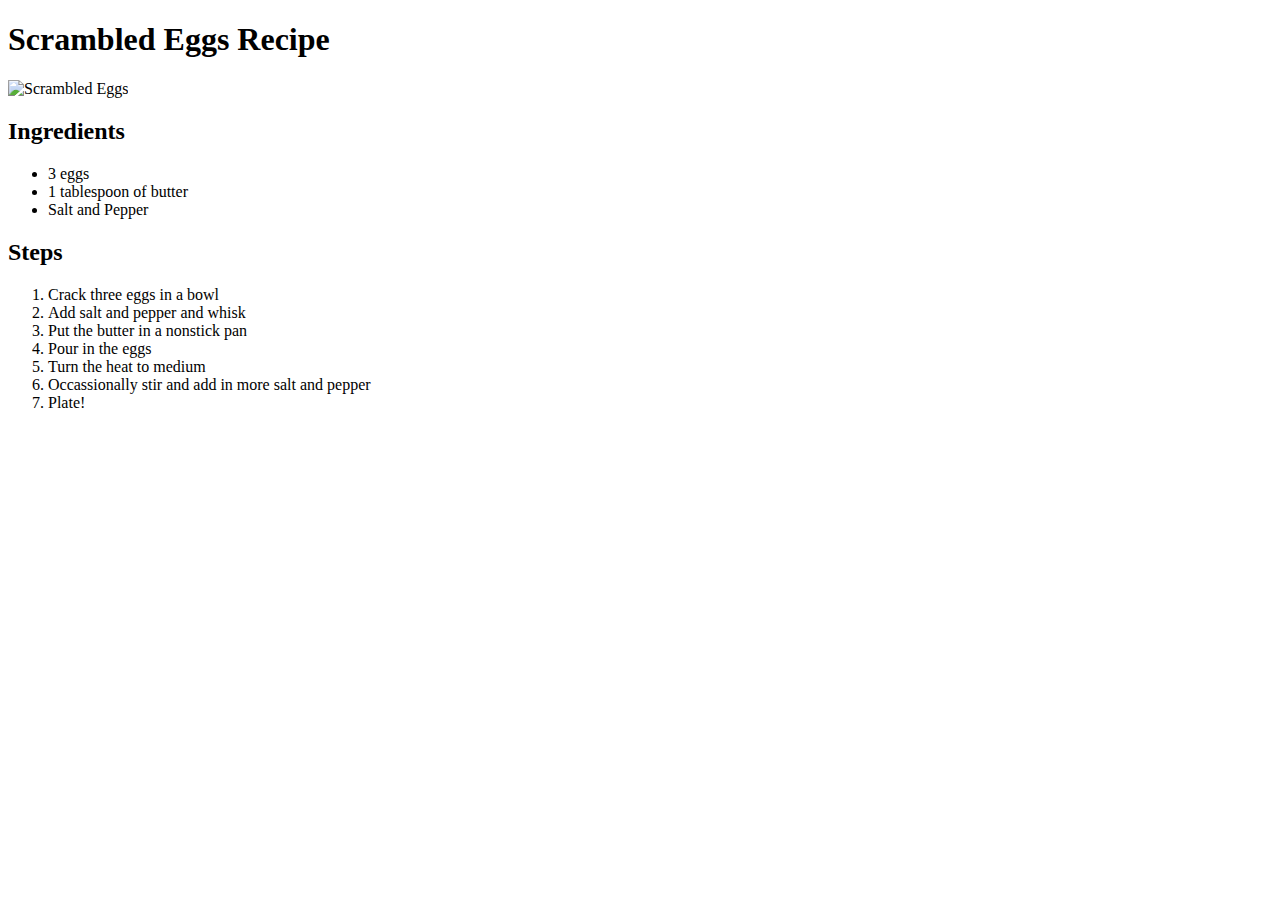
==== recipes/scrambled-eggs.html @ e9fa95ec "scrambled eggs recipe added" ====
<!DOCTYPE html>
<html lang="en">
<head>
    <meta charset="UTF-8">
    <title>Scrambled Eggs Recipe</title>
</head>
<body>
    <h1>Scrambled Eggs Recipe</h1>
    <img src="images/eggs.jpg" alt="Scrambled Eggs">
    <h2>Ingredients</h2>
    <ul>
        <li>3 eggs</li>
        <li>1 tablespoon of butter</li>
        <li>Salt and Pepper</li>
    </ul>
    <h2>Steps</h2>
    <ol>
        <li>Crack three eggs in a bowl</li>
        <li>Add salt and pepper and whisk</li>
        <li>Put the butter in a nonstick pan</li>
        <li>Pour in the eggs</li>
        <li>Turn the heat to medium</li>
        <li>Occassionally stir and add in more salt and pepper</li>
        <li>Plate!</li>
    </ol>
</body>
</html>
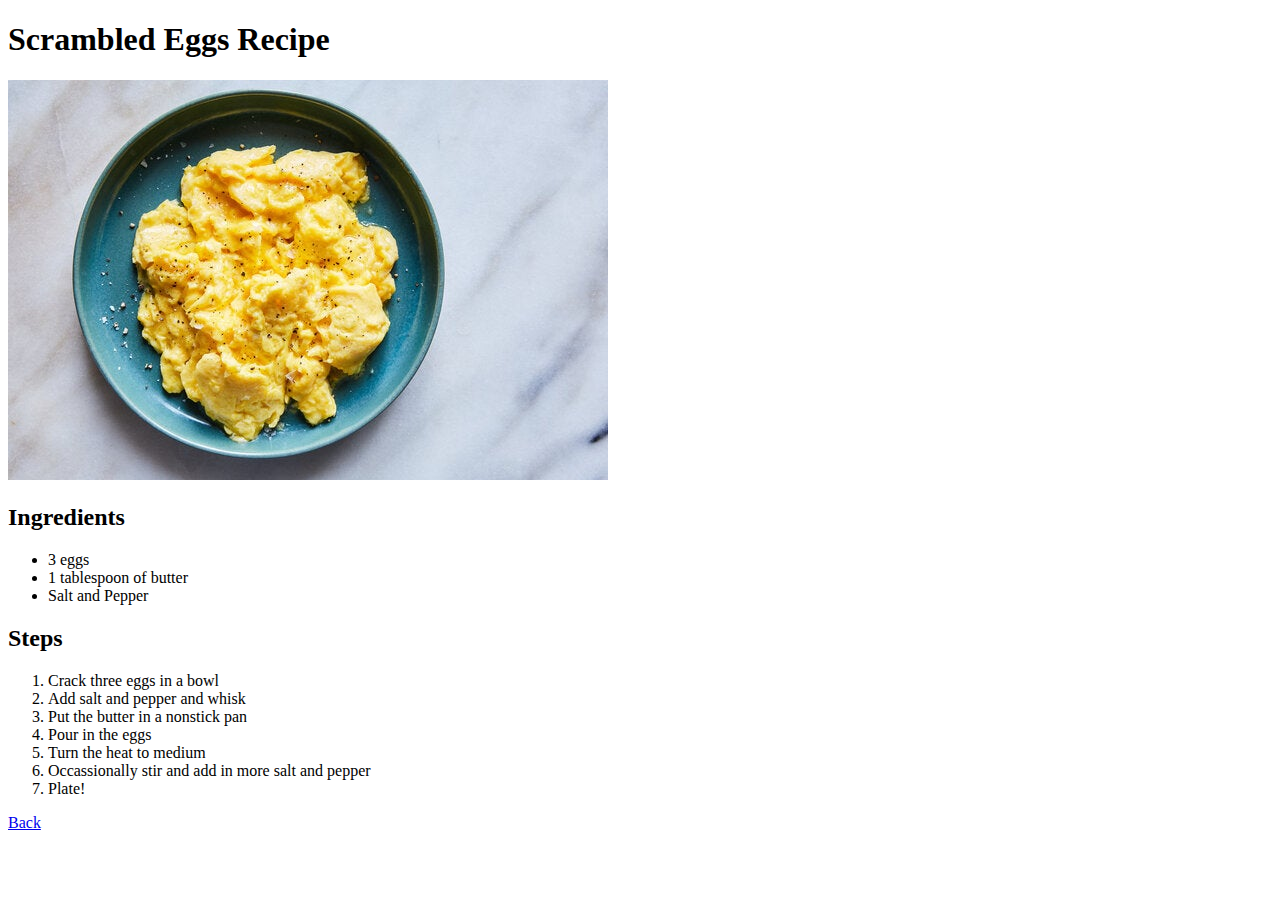
==== commit ed9ff015: "added toast recipe" ====
--- a/recipes/scrambled-eggs.html
+++ b/recipes/scrambled-eggs.html
@@ -6,7 +6,7 @@
 </head>
 <body>
     <h1>Scrambled Eggs Recipe</h1>
-    <img src="images/eggs.jpg" alt="Scrambled Eggs">
+    <img src="/images/eggs.jpeg" alt="Scrambled Eggs">
     <h2>Ingredients</h2>
     <ul>
         <li>3 eggs</li>
@@ -23,5 +23,7 @@
         <li>Occassionally stir and add in more salt and pepper</li>
         <li>Plate!</li>
     </ol>
+
+    <a href="/index.html">Back</a>
 </body>
 </html>